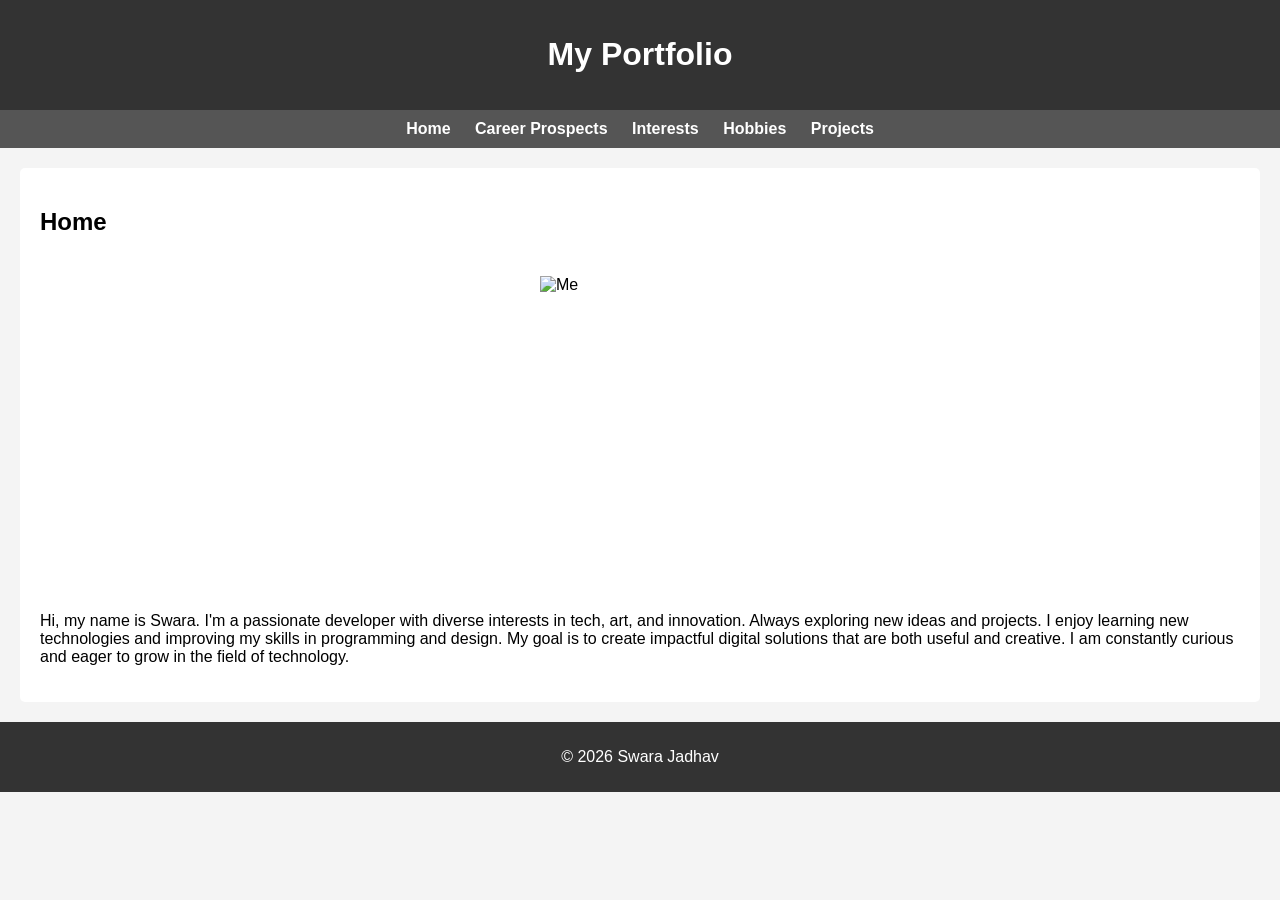
==== index.html @ 673ad000 "Add files via upload" ====
<!DOCTYPE html>
<html lang="en">
<head>
    <meta charset="UTF-8">
    <title>Home</title>
    <link rel="stylesheet" href="style.css">
</head>
<body>

<header>
    <h1>My Portfolio</h1>
</header>

<nav>
    <a href="index.html">Home</a>
    <a href="career.html">Career Prospects</a>
    <a href="interests.html">Interests</a>
    <a href="hobbies.html">Hobbies</a>
    <a href="projects.html">Projects</a>
</nav>

<section>
    <h2>Home</h2>

    <div class="image-placeholder">
        <img src="https://i.ibb.co/QjCTYdCn/Whats-App-Image-2026-03-17-at-16-33-38.jpg" alt="Me" border="0px" width="180px"; height="300px">
    </div>

    <p>
        Hi, my name is Swara. I'm a passionate developer with diverse interests in tech, art, and innovation. Always exploring new ideas and projects.
        I enjoy learning new technologies and improving my skills in programming and design. My goal is to create impactful
        digital solutions that are both useful and creative. I am constantly curious and eager to grow in the field of technology.
    </p>
</section>

<footer>
    <p>© 2026 Swara Jadhav</p>
</footer>

</body>
</html>
---- style.css ----
body {
    font-family: Arial, sans-serif;
    margin: 0;
    background-color: #f4f4f4;
}

header {
    background-color: #333;
    color: white;
    padding: 15px;
    text-align: center;
}

nav {
    background-color: #555;
    padding: 10px;
    text-align: center;
}

nav a {
    color: white;
    margin: 10px;
    text-decoration: none;
    font-weight: bold;
}

nav a:hover {
    text-decoration: underline;
}

section {
    padding: 20px;
    margin: 20px;
    background-color: white;
    border-radius: 5px;
}

.image-placeholder {
    width: 200px;
    height: 300px;
	padding: 20px;
    align-items: center;
    justify-content: center;
    margin: 10px auto;
    border-radius: 10px;
}

footer {
    text-align: center;
    padding: 10px;
    background-color: #333;
    color: white;
}
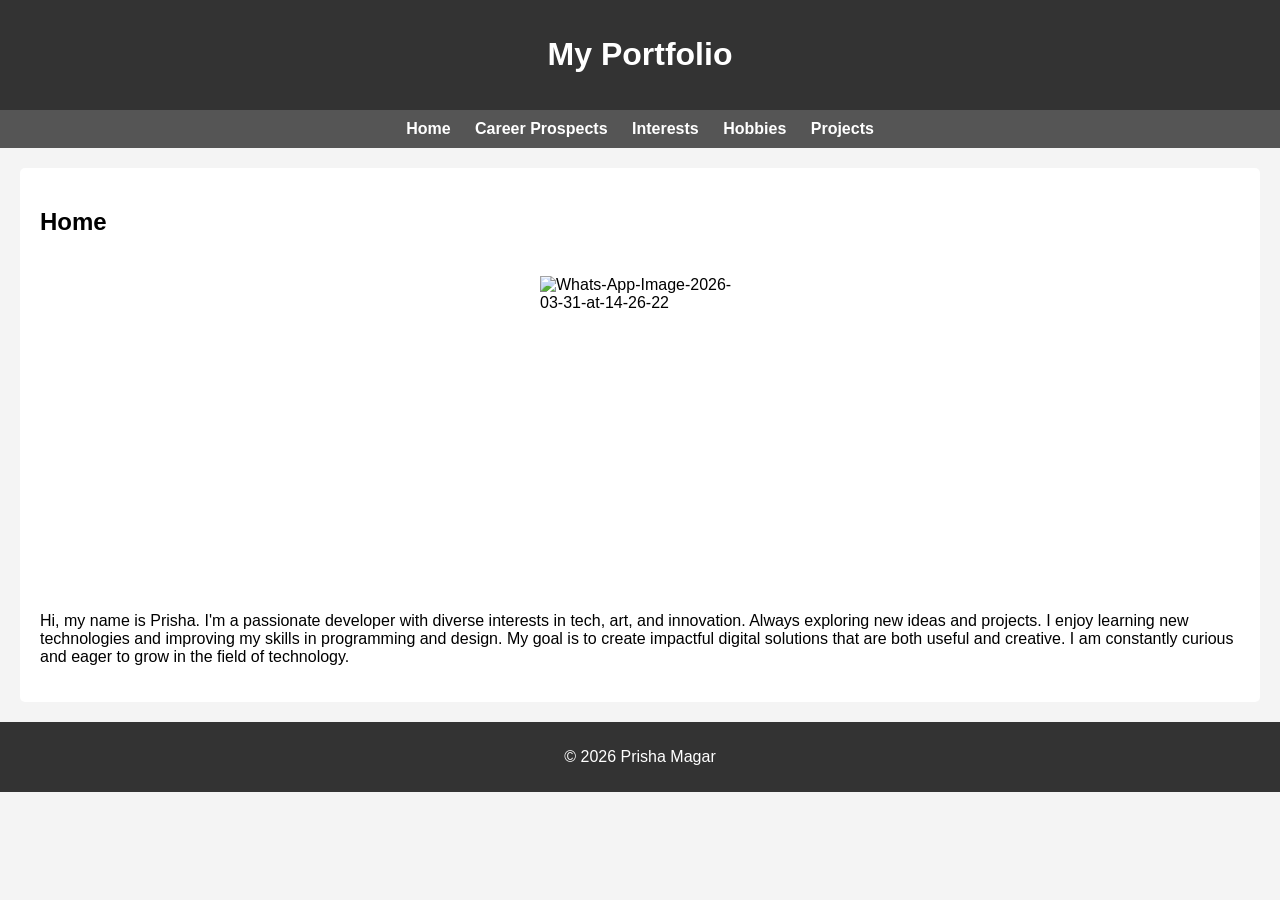
==== commit a8e81232: "Update index.html" ====
--- a/index.html
+++ b/index.html
@@ -23,19 +23,19 @@
     <h2>Home</h2>
 
     <div class="image-placeholder">
-        <img src="https://i.ibb.co/QjCTYdCn/Whats-App-Image-2026-03-17-at-16-33-38.jpg" alt="Me" border="0px" width="180px"; height="300px">
+        <img src="https://i.ibb.co/9k9VbPFP/Whats-App-Image-2026-03-31-at-14-26-22.jpg" alt="Whats-App-Image-2026-03-31-at-14-26-22" border="0">
     </div>
 
     <p>
-        Hi, my name is Swara. I'm a passionate developer with diverse interests in tech, art, and innovation. Always exploring new ideas and projects.
+        Hi, my name is Prisha. I'm a passionate developer with diverse interests in tech, art, and innovation. Always exploring new ideas and projects.
         I enjoy learning new technologies and improving my skills in programming and design. My goal is to create impactful
         digital solutions that are both useful and creative. I am constantly curious and eager to grow in the field of technology.
     </p>
 </section>
 
 <footer>
-    <p>© 2026 Swara Jadhav</p>
+    <p>© 2026 Prisha Magar</p>
 </footer>
 
 </body>
-</html>+</html>
